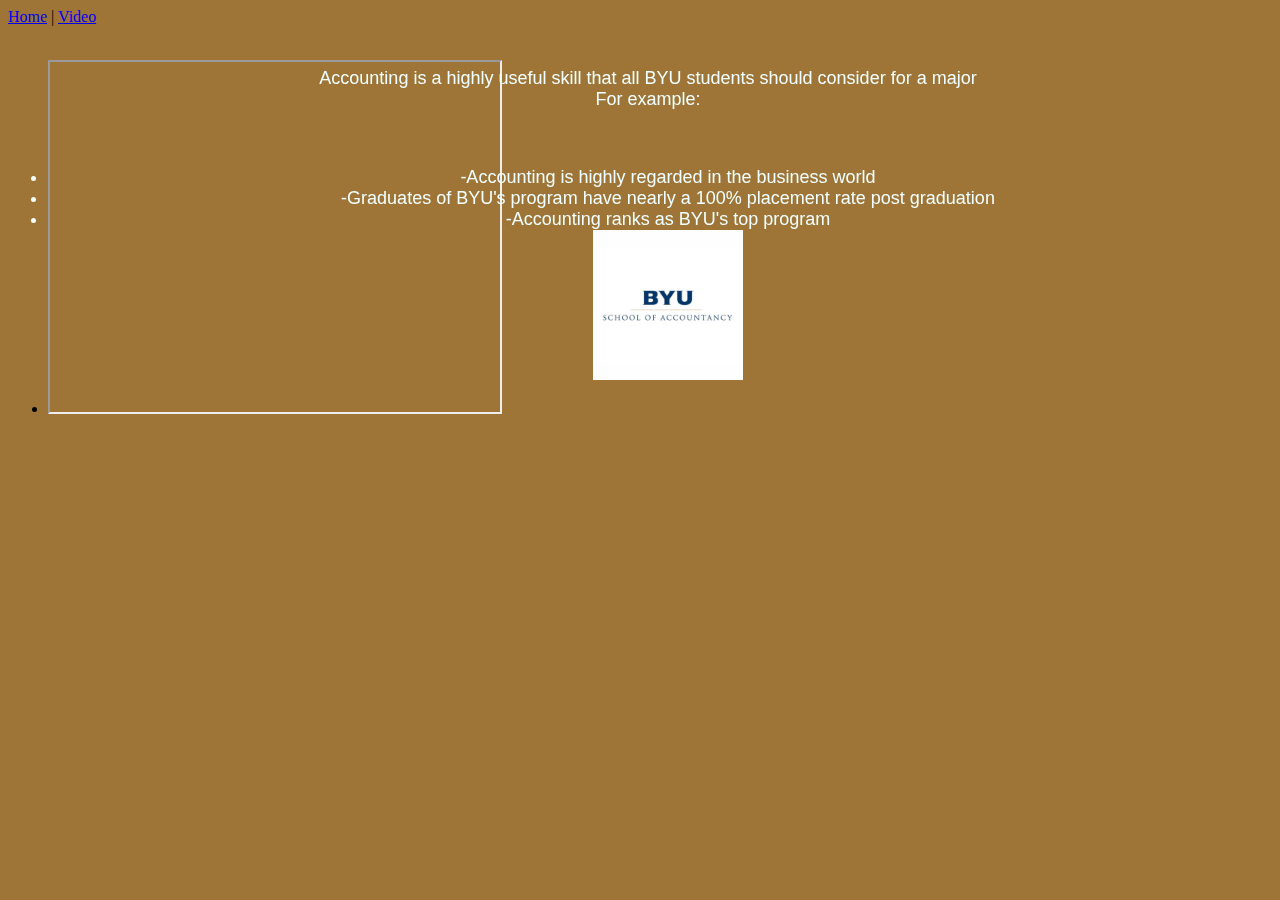
==== tableau.html @ a5cfc187 "Add files via upload" ====
<!DOCTYPE html>
<html lang="en">
<head>
    <meta charset="UTF-8">
    <meta name="viewport" content="width=device-width, initial-scale=1.0">
    <title>Tableau Online</title>

    <!-- link to style sheets -->
    <link rel="stylesheet" href="css/layout.css">
</head>

<body class="extrabackground">
    <!-- Tableau code -->
    <a href="index.html">Home</a> |
    <a href="#youtube">Video</a>
    <br>


    <div class='tableauPlaceholder' id='viz1713844319616' style='position: relative'><noscript><a href='#'><img alt='Which Industries Employ the Most Accountants? ' 
    src='https:&#47;&#47;public.tableau.com&#47;static&#47;images&#47;Ac&#47;Accountants3&#47;Sheet1&#47;1_rss.png' style='border: none' /></a></noscript><object 
    class='tableauViz'  style='display:none;'><param name='host_url' value='https%3A%2F%2Fpublic.tableau.com%2F' /> <param name='embed_code_version' value='3' /> 
    <param name='site_root' value='' /><param name='name' value='Accountants3&#47;Sheet1' /><param name='tabs' value='no' /><param name='toolbar' value='yes' />
    <param name='static_image' value='https:&#47;&#47;public.tableau.com&#47;static&#47;images&#47;Ac&#47;Accountants3&#47;Sheet1&#47;1.png' /> 
    <param name='animate_transition' value='yes' /><param name='display_static_image' value='yes' /><param name='display_spinner' value='yes' /><param 
    name='display_overlay' value='yes' /><param name='display_count' value='yes' /><param name='language' value='en-US' /></object></div>                
    <script type='text/javascript'>                    var divElement = document.getElementById('viz1713844319616');                    
    var vizElement = divElement.getElementsByTagName('object')[0];                    
    vizElement.style.width='50%';vizElement.style.height=(divElement.offsetWidth*0.375)+'px';                    
    var scriptElement = document.createElement('script');                    
    scriptElement.src = 'https://public.tableau.com/javascripts/api/viz_v1.js';                    
    vizElement.parentNode.insertBefore(scriptElement, vizElement);                </script>
   <br>
   <!-- Code for youtube video -->
   <div>
       <ul>
        <li id="youtube"><iframe width="450" height="350"
        src="https://www.youtube.com/embed/mGVpWiqMQfM"></li>
        </iframe></ul>
    </div>
    <div class="rightmenu">
        <p>Accounting is a highly useful skill that all BYU students should consider for a major
            <br>For example:
        </p>
     <br>
        <ul>
            <li>-Accounting is highly regarded in the business world</li>
            <li>-Graduates of BYU's program have nearly a 100% placement rate post graduation</li>
            <li>-Accounting ranks as BYU's top program</li>
            <img src="assets/BYUAccounting.jpg" alt="Picture of BYU Accounting" height="150" width="150">

        </ul>
    </div>
    <br><br><br><br><br><br><br><br>
</body>
</html>
---- css/layout.css ----
.rightmenu {
    position: fixed;
    top: 50px; /* Adjust as needed */
    width: 100%;
    text-align: center;
    color: azure;
    font-size: large;
    font-family: Arial, Helvetica, sans-serif;}

.extrabackground{
background-color: rgb(158, 117, 55);
}

a:hover{
    font-size: 20px;
    font-weight: bold;
}

a:visited{
    color:blue;
}
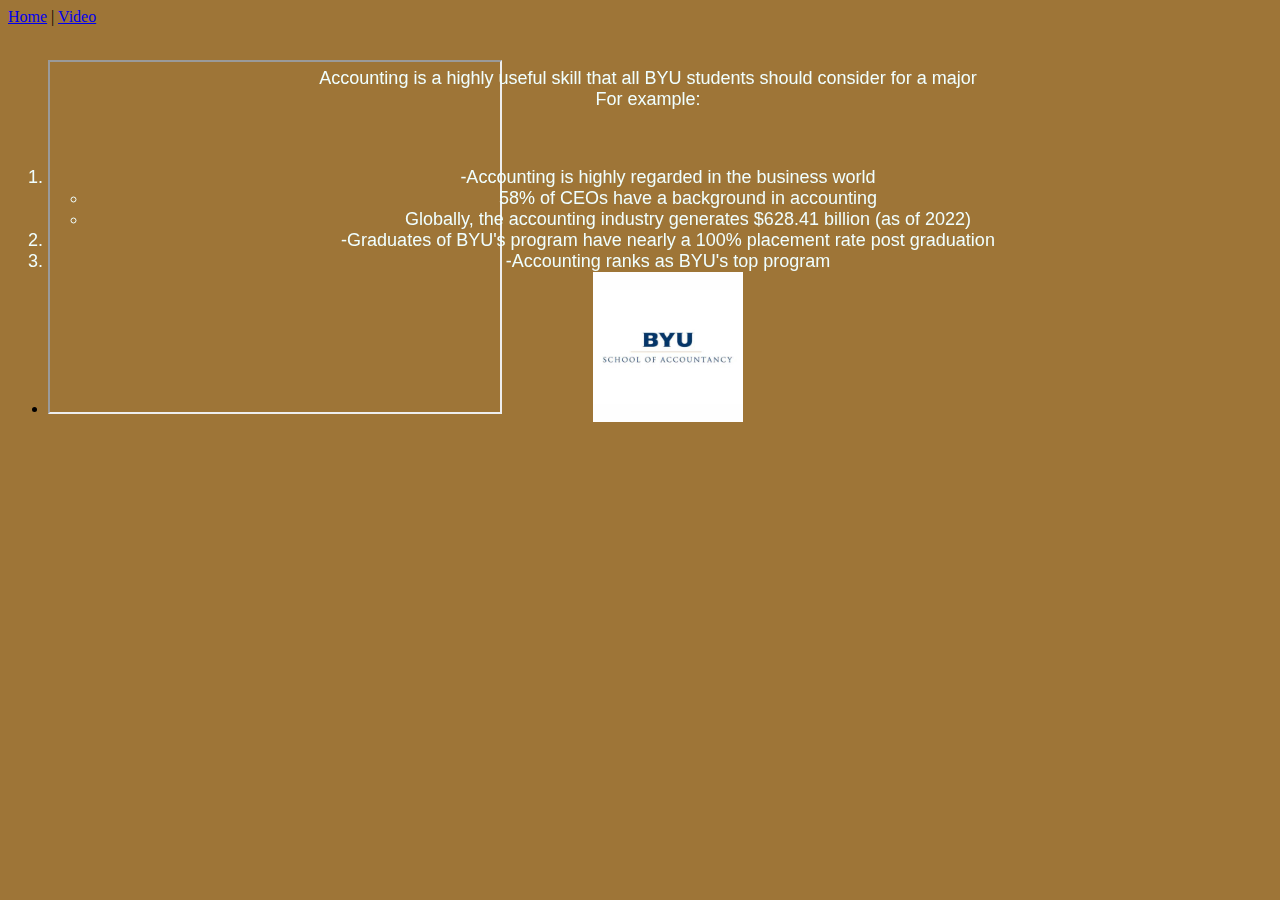
==== commit d117b95d: "Update tableau.html" ====
--- a/tableau.html
+++ b/tableau.html
@@ -42,13 +42,17 @@
             <br>For example:
         </p>
      <br>
-        <ul>
+        <ol>
             <li>-Accounting is highly regarded in the business world</li>
+            <ul>
+                <li>58% of CEOs have a background in accounting</li>
+                <li>Globally, the accounting industry generates $628.41 billion (as of 2022)</li>
+            </ul>
             <li>-Graduates of BYU's program have nearly a 100% placement rate post graduation</li>
             <li>-Accounting ranks as BYU's top program</li>
             <img src="assets/BYUAccounting.jpg" alt="Picture of BYU Accounting" height="150" width="150">
 
-        </ul>
+        </ol>
     </div>
     <br><br><br><br><br><br><br><br>
 </body>
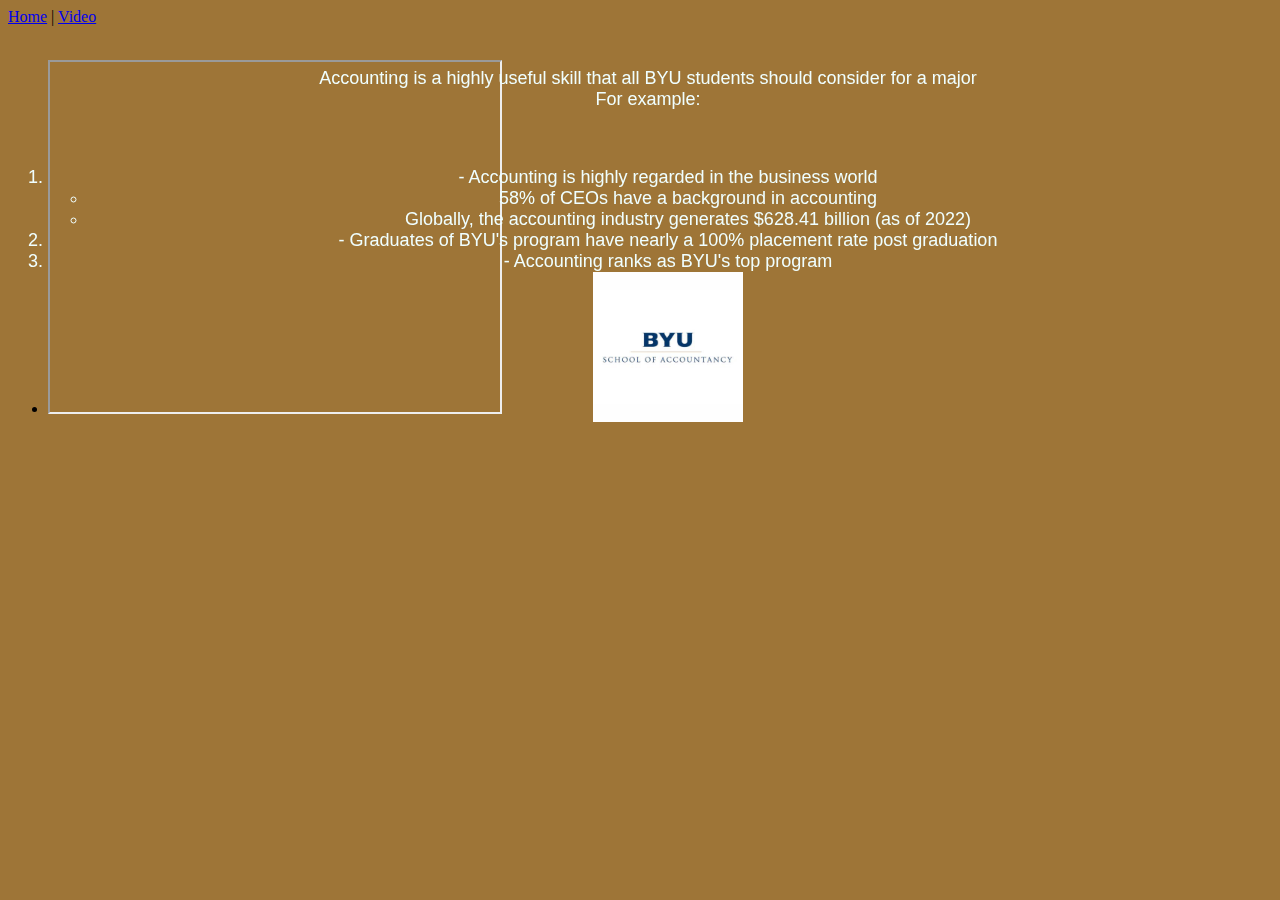
==== commit 04779881: "Update tableau.html" ====
--- a/tableau.html
+++ b/tableau.html
@@ -42,19 +42,24 @@
             <br>For example:
         </p>
      <br>
+      <!DOCTYPE html>
+<html>
+<head>
+    <title>Accounting Information</title>
+</head>
+<body>
+    <div>
         <ol>
-            <li>-Accounting is highly regarded in the business world</li>
-            <ul>
-                <li>58% of CEOs have a background in accounting</li>
-                <li>Globally, the accounting industry generates $628.41 billion (as of 2022)</li>
-            </ul>
-            <li>-Graduates of BYU's program have nearly a 100% placement rate post graduation</li>
-            <li>-Accounting ranks as BYU's top program</li>
+            <li>- Accounting is highly regarded in the business world
+                <ul>
+                    <li>58% of CEOs have a background in accounting</li>
+                    <li>Globally, the accounting industry generates $628.41 billion (as of 2022)</li>
+                </ul>
+            </li>
+            <li>- Graduates of BYU's program have nearly a 100% placement rate post graduation</li>
+            <li>- Accounting ranks as BYU's top program</li>
             <img src="assets/BYUAccounting.jpg" alt="Picture of BYU Accounting" height="150" width="150">
-
         </ol>
     </div>
-    <br><br><br><br><br><br><br><br>
 </body>
 </html>
-
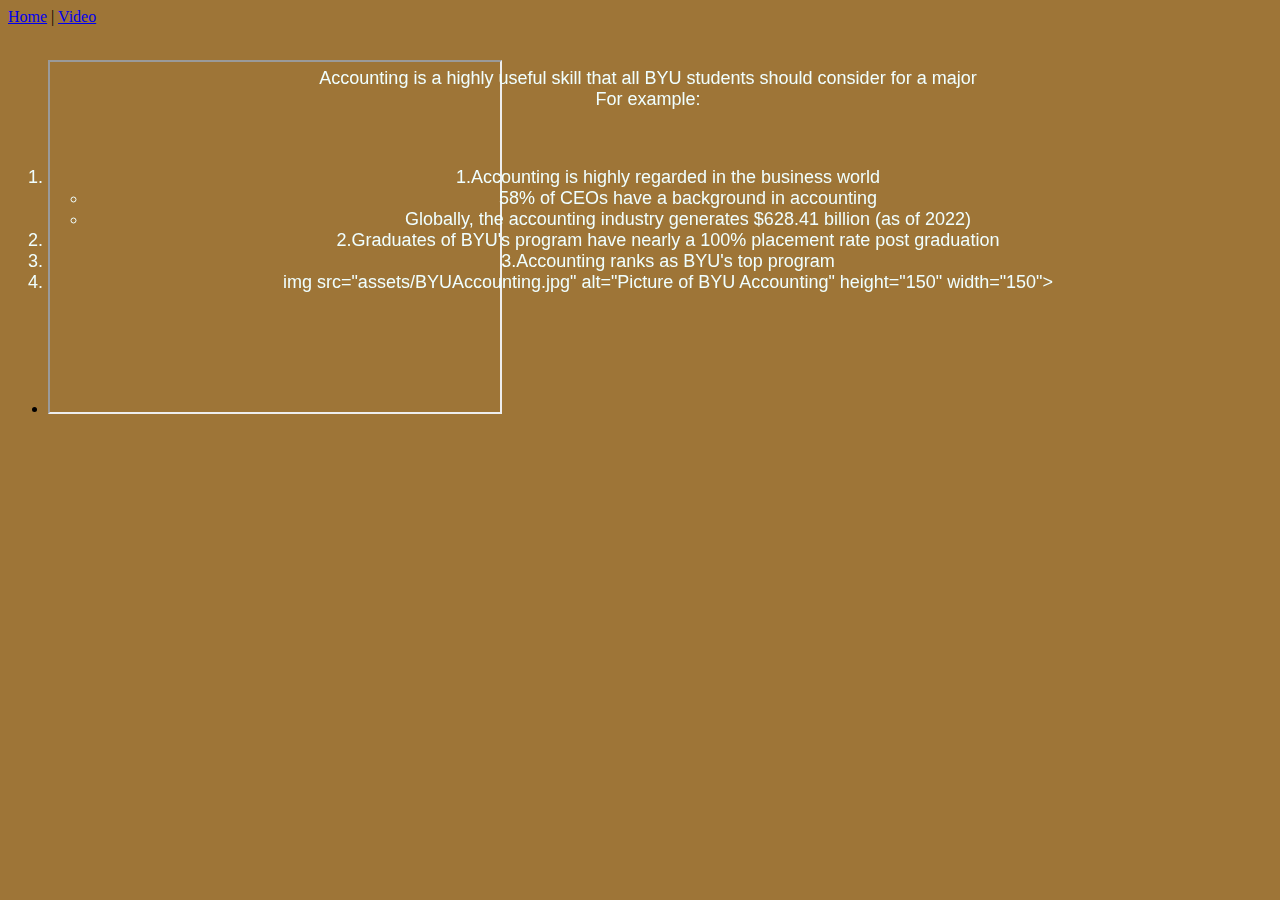
==== commit 441934b1: "Update tableau.html" ====
--- a/tableau.html
+++ b/tableau.html
@@ -50,15 +50,15 @@
 <body>
     <div>
         <ol>
-            <li>- Accounting is highly regarded in the business world
+            <li>1.Accounting is highly regarded in the business world
                 <ul>
                     <li>58% of CEOs have a background in accounting</li>
                     <li>Globally, the accounting industry generates $628.41 billion (as of 2022)</li>
                 </ul>
             </li>
-            <li>- Graduates of BYU's program have nearly a 100% placement rate post graduation</li>
-            <li>- Accounting ranks as BYU's top program</li>
-            <img src="assets/BYUAccounting.jpg" alt="Picture of BYU Accounting" height="150" width="150">
+            <li>2.Graduates of BYU's program have nearly a 100% placement rate post graduation</li>
+            <li>3.Accounting ranks as BYU's top program</li>
+            <li>img src="assets/BYUAccounting.jpg" alt="Picture of BYU Accounting" height="150" width="150"></li>
         </ol>
     </div>
 </body>
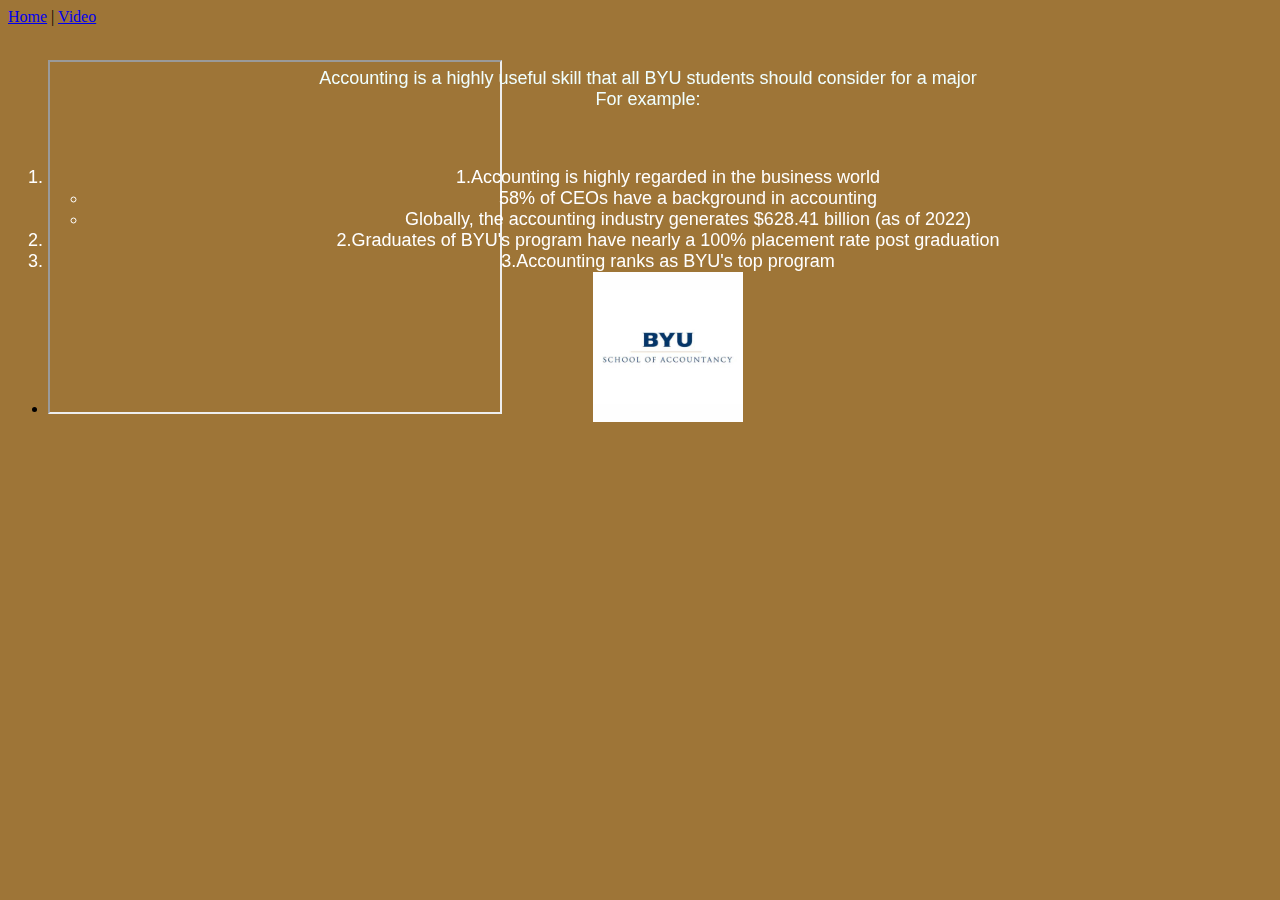
==== commit c98bdf62: "Update tableau.html" ====
--- a/tableau.html
+++ b/tableau.html
@@ -48,7 +48,7 @@
     <title>Accounting Information</title>
 </head>
 <body>
-    <div>
+    <div class="listed">
         <ol>
             <li>1.Accounting is highly regarded in the business world
                 <ul>
@@ -58,7 +58,7 @@
             </li>
             <li>2.Graduates of BYU's program have nearly a 100% placement rate post graduation</li>
             <li>3.Accounting ranks as BYU's top program</li>
-            <li>img src="assets/BYUAccounting.jpg" alt="Picture of BYU Accounting" height="150" width="150"></li>
+            <img src="assets/BYUAccounting.jpg" alt="Picture of BYU Accounting" height="150" width="150">
         </ol>
     </div>
 </body>
--- a/css/layout.css
+++ b/css/layout.css
@@ -18,4 +18,8 @@
 
 a:visited{
     color:blue;
-}+}
+
+.listed{
+    font-family: arial, helvetica, sans-serif;
+    color:white}
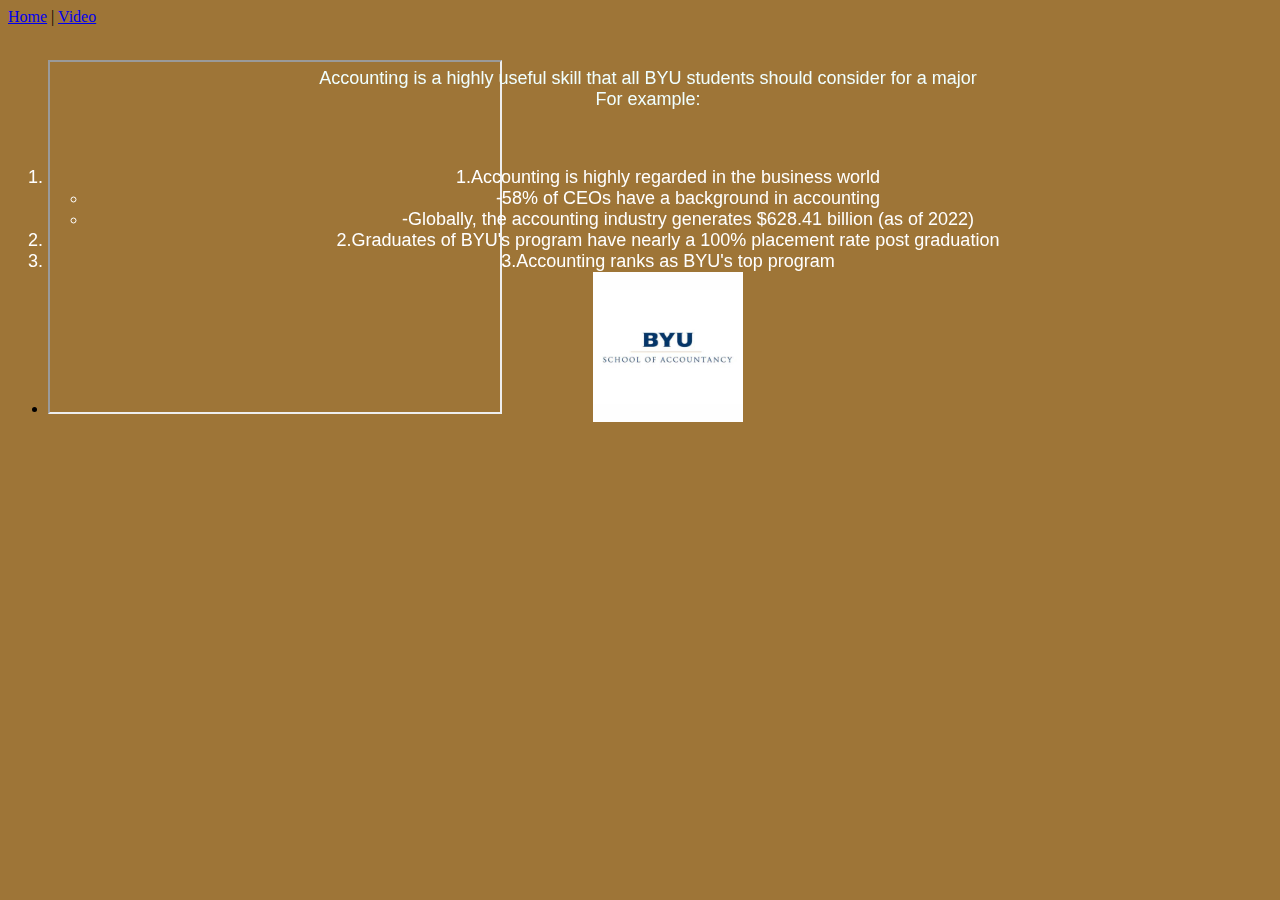
==== commit aa93523b: "Update tableau.html" ====
--- a/tableau.html
+++ b/tableau.html
@@ -52,8 +52,8 @@
         <ol>
             <li>1.Accounting is highly regarded in the business world
                 <ul>
-                    <li>58% of CEOs have a background in accounting</li>
-                    <li>Globally, the accounting industry generates $628.41 billion (as of 2022)</li>
+                    <li>-58% of CEOs have a background in accounting</li>
+                    <li>-Globally, the accounting industry generates $628.41 billion (as of 2022)</li>
                 </ul>
             </li>
             <li>2.Graduates of BYU's program have nearly a 100% placement rate post graduation</li>
